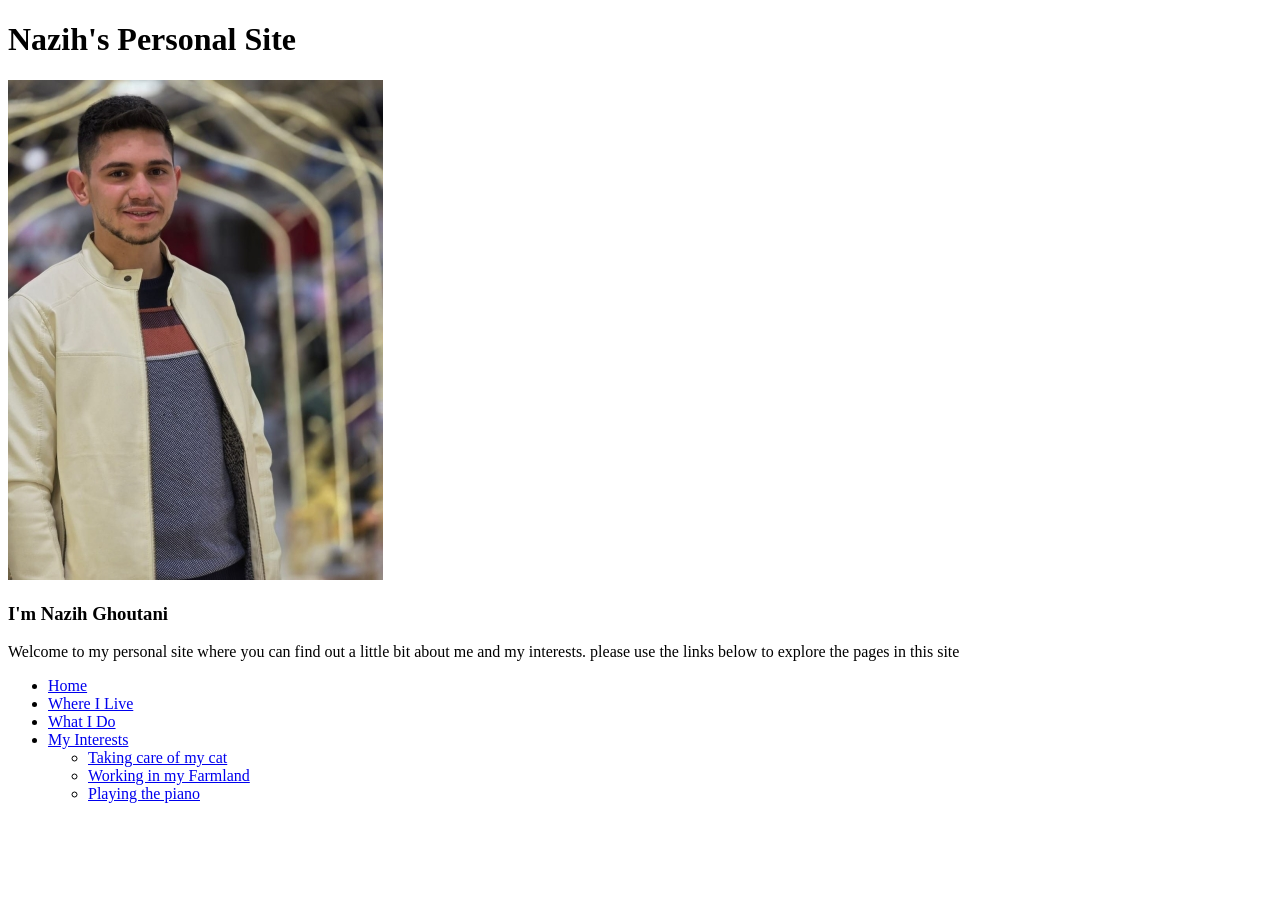
==== ghoutani/index.html @ 2d6691ff "save" ====
<!DOCTYPE html>
<html lang="en">
<head>
    <meta charset="UTF-8">
    <title>Personal Site: Home Page</title>
</head>
<body>
    <h1>Nazih's Personal Site</h1>

    <p><img src="images/myself.jpg" alt="My profile foto"></p>

    <h3>I'm Nazih Ghoutani</h3>

    <p>Welcome to my personal site where you can find out a little bit about me and my interests. please use the links below to explore the pages in this site</p>

  <nav>
        <ul>
            <li><a href="index.html">Home</a></li>
            <li><a href="where.html">Where I Live</a></li>
            <li><a href="work.html">What I Do</a></li>
            <li><a href="interest/index.html">My Interests</a>
                <ul>
                    <li><a href="interest/cat.html">Taking care of my cat</a></li>
                    <li><a href="interest/farm.html">Working in my Farmland</a></li>
                    <li><a href="interest/piano.html">Playing the piano</a></li>
                </ul>
            
            </li>
        </ul>


    </nav>
    
</body>
</html>
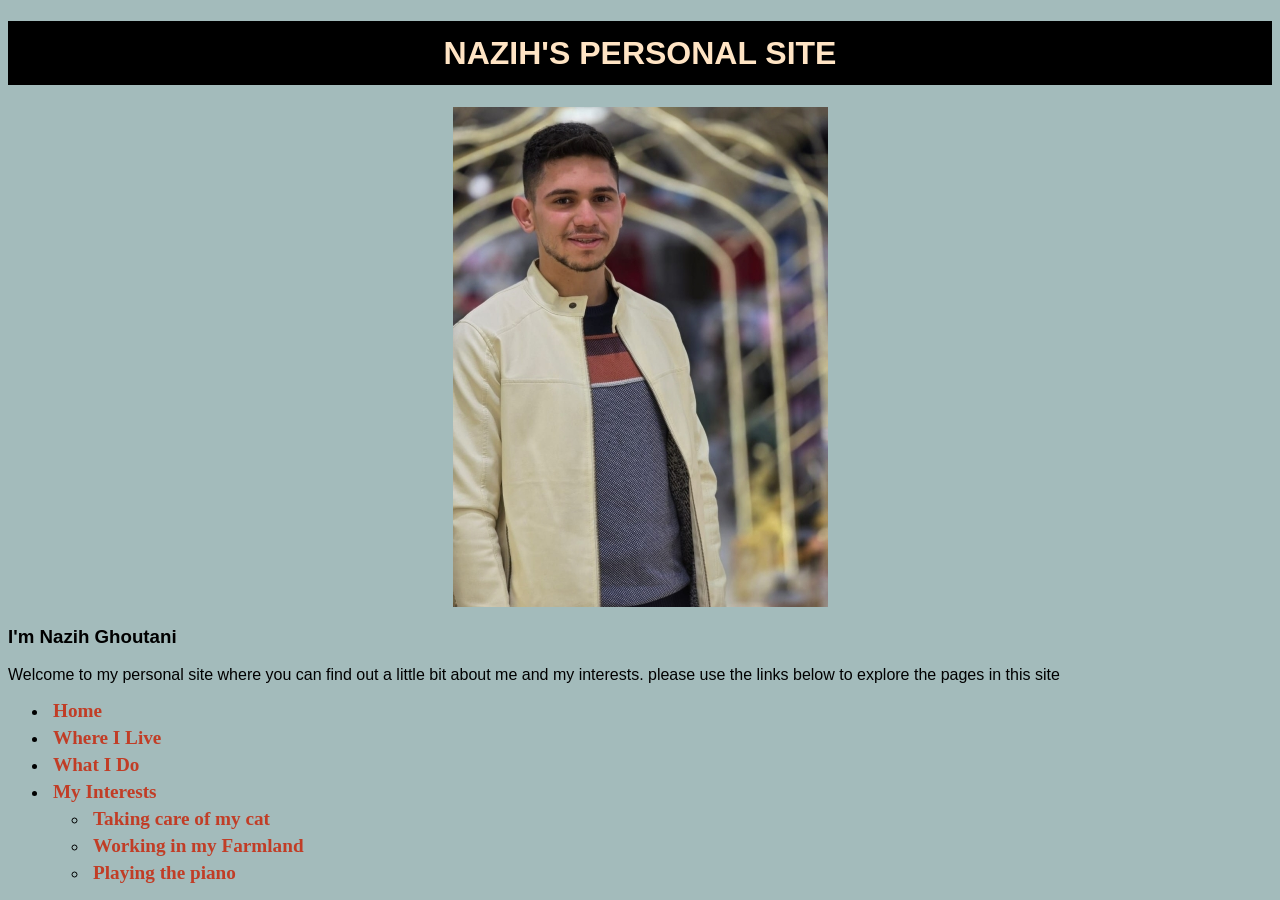
==== commit f9500870: "sss" ====
--- a/ghoutani/index.html
+++ b/ghoutani/index.html
@@ -3,6 +3,7 @@
 <head>
     <meta charset="UTF-8">
     <title>Personal Site: Home Page</title>
+    <link href="../styles.css" rel="stylesheet">
 </head>
 <body>
     <h1>Nazih's Personal Site</h1>
--- a/styles.css
+++ b/styles.css
@@ -0,0 +1,36 @@
+h1 {
+    font-family: 'Gill Sans', 'Gill Sans MT', Calibri, 'Trebuchet MS', sans-serif;
+    text-align: center;
+    text-transform: uppercase;
+    background-color: rgb(0, 0, 0);
+    line-height: 2em;
+    color: bisque;
+
+}
+h3 {font-family:'Segoe UI', Tahoma, Geneva, Verdana, sans-serif ;
+
+}
+p {
+    font-family: Verdana, Geneva, Tahoma, sans-serif;
+}
+img {
+    display: block;
+    margin: auto;
+}
+body {
+    background-color:rgb(163, 187, 187);
+}
+nav ul li a {
+    display: block;
+    text-decoration: none;
+    margin: 5px;
+    font-weight: bold;
+    color: rgb(193, 61, 38);
+    font-size: 1.2em;
+
+}
+/*nav ul {
+    list-style-type: none;
+    margin: 0;
+    padding: 0;
+}*/
